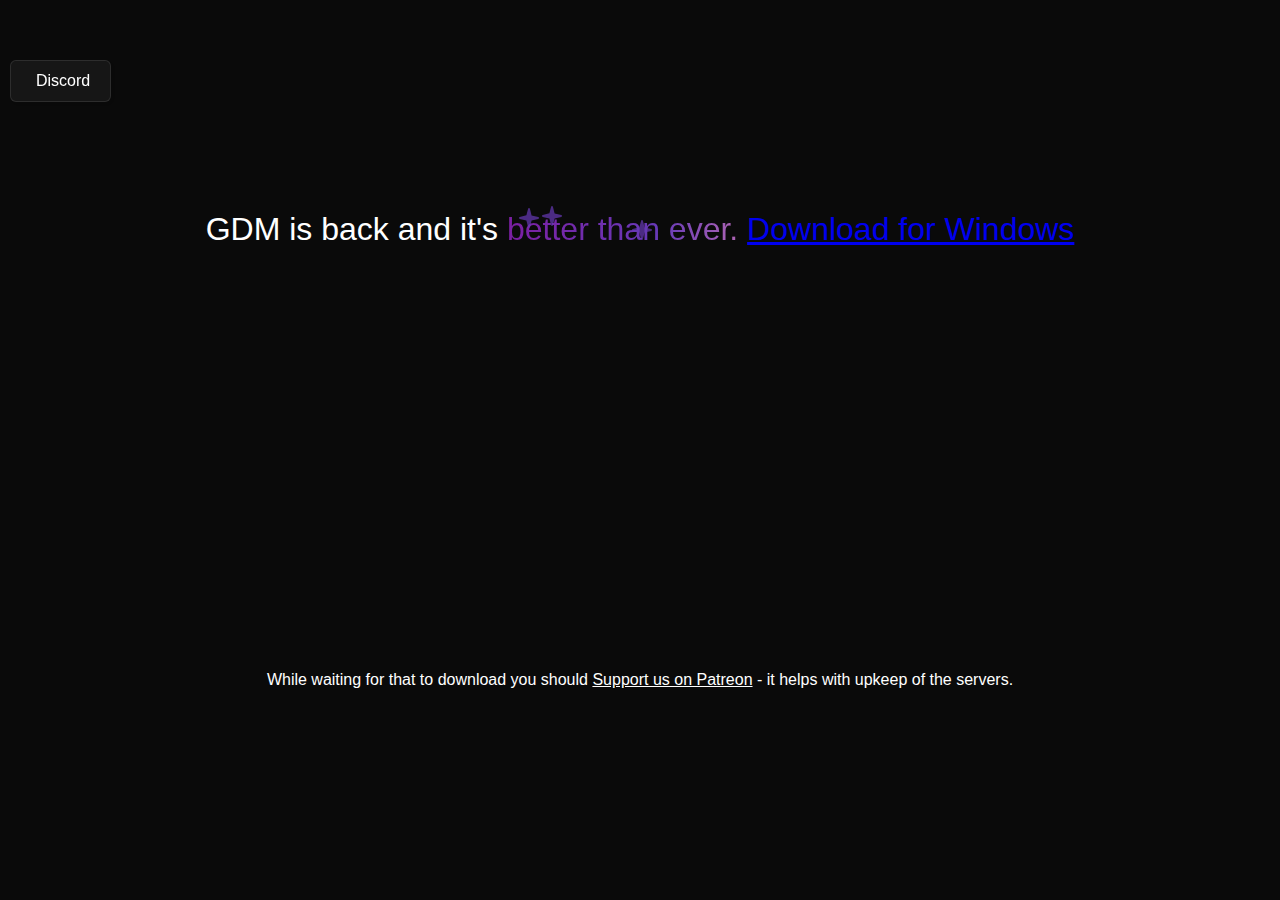
==== index.html @ 4e3f615c "added meta stuff" ====
<!DOCTYPE html>
<html lang="en-us">
  <head>
     <meta charset="UTF-8">
  <meta name="description" content="The official website of Geometry Dash Multiplayer.">
  <meta name="keywords" content="gd, geometry dash, geometry, dash, geometry dash multiplayer, gdm, gd multiplayer, multiplayer">
  <meta name="author" content="Geometry Dash Multiplayer">
  <meta name="viewport" content="width=device-width, initial-scale=1.0">
    <title>Geometry Dash Multiplayer</title>
    <style>
      :root {  
  --purple: rgb(123, 31, 162);
  --violet: rgb(103, 58, 183);
  --pink: rgb(244, 143, 177);
}

@keyframes background-pan {
  from {
    background-position: 0% center;
  }
  
  to {
    background-position: -200% center;
  }
}

@keyframes scale {
  from, to {
    transform: scale(0);
  }
  
  50% {
    transform: scale(1);
  }
}

@keyframes rotate {
  from {
    transform: rotate(0deg);
  }
  
  to {
    transform: rotate(180deg);
  }
}

body {
  background-color: rgb(10, 10, 10);
  display: grid;
  height: 100vh;
  margin: 0px;
  overflow: hidden;
  place-items: center;
}

h1 {
  color: white;
  font-family: "Rubik", sans-serif;
  font-size: clamp(2em, 2vw, 4em);
  font-weight: 400;
  margin: 0px;
  padding: 20px;
  text-align: center;
}
h2 {
  color: white;
  font-family: "Rubik", sans-serif;
  font-size: clamp(1em, 1vw, 2em);
  font-weight: 400;
  margin: 0px;
  padding: 20px;
  text-align: center;
}
h1 > .magic {
  display: inline-block;
  position: relative;
}

h1 > .magic > .magic-star {
  --size: clamp(20px, 1.5vw, 30px);
  
  animation: scale 700ms ease forwards;
  display: block;
  height: var(--size);
  left: var(--star-left);
  position: absolute;
  top: var(--star-top);
  width: var(--size);
}

h1 > .magic > .magic-star > svg {
  animation: rotate 1000ms linear infinite;
  display: block;
  opacity: 0.7;
}

h1 > .magic > .magic-star > svg > path {
  fill: var(--violet);
}

h1 > .magic > .magic-text {
  animation: background-pan 3s linear infinite;
  background: linear-gradient(
    to right,
    var(--purple),
    var(--violet),
    var(--pink),
    var(--purple)
  );
  background-size: 200%;
  -webkit-background-clip: text;
  -webkit-text-fill-color: transparent;
  white-space: nowrap;
}

/* -- YouTube Link Styles -- */

#source-link {
  top: 60px;
}

#source-link > i {
  color: rgb(94, 106, 210);
}

#yt-link {  
  top: 10px;
}

#yt-link > i {
  color: rgb(239, 83, 80);
}

.meta-link {
  align-items: center;
  backdrop-filter: blur(3px);
  background-color: rgba(255, 255, 255, 0.05);
  border: 1px solid rgba(255, 255, 255, 0.1);
  border-radius: 6px;
  box-shadow: 2px 2px 2px rgba(0, 0, 0, 0.1);
  cursor: pointer;  
  display: inline-flex;
  gap: 5px;
  left: 10px;
  padding: 10px 20px;
  position: fixed;
  text-decoration: none;
  transition: background-color 600ms, border-color 600ms;
  z-index: 10000;
}

.meta-link:hover {
  background-color: rgba(255, 255, 255, 0.1);
  border: 1px solid rgba(255, 255, 255, 0.2);
}

.meta-link > i, .meta-link > span {
  height: 20px;
  line-height: 20px;
}

.meta-link > span {
  color: white;
  font-family: "Rubik", sans-serif;
  transition: color 600ms;
}
    </style>
  </head>
  <body>
    <h1>
  GDM is back and it's
  <span class="magic">
    <span class="magic-star">
      <svg viewBox="0 0 512 512">
      <path d="M512 255.1c0 11.34-7.406 20.86-18.44 23.64l-171.3 42.78l-42.78 171.1C276.7 504.6 267.2 512 255.9 512s-20.84-7.406-23.62-18.44l-42.66-171.2L18.47 279.6C7.406 276.8 0 267.3 0 255.1c0-11.34 7.406-20.83 18.44-23.61l171.2-42.78l42.78-171.1C235.2 7.406 244.7 0 256 0s20.84 7.406 23.62 18.44l42.78 171.2l171.2 42.78C504.6 235.2 512 244.6 512 255.1z" />
      </svg>
    </span>
    <span class="magic-star">
      <svg viewBox="0 0 512 512">
      <path d="M512 255.1c0 11.34-7.406 20.86-18.44 23.64l-171.3 42.78l-42.78 171.1C276.7 504.6 267.2 512 255.9 512s-20.84-7.406-23.62-18.44l-42.66-171.2L18.47 279.6C7.406 276.8 0 267.3 0 255.1c0-11.34 7.406-20.83 18.44-23.61l171.2-42.78l42.78-171.1C235.2 7.406 244.7 0 256 0s20.84 7.406 23.62 18.44l42.78 171.2l171.2 42.78C504.6 235.2 512 244.6 512 255.1z" />
      </svg>
    </span>
    <span class="magic-star">
      <svg viewBox="0 0 512 512">
      <path d="M512 255.1c0 11.34-7.406 20.86-18.44 23.64l-171.3 42.78l-42.78 171.1C276.7 504.6 267.2 512 255.9 512s-20.84-7.406-23.62-18.44l-42.66-171.2L18.47 279.6C7.406 276.8 0 267.3 0 255.1c0-11.34 7.406-20.83 18.44-23.61l171.2-42.78l42.78-171.1C235.2 7.406 244.7 0 256 0s20.84 7.406 23.62 18.44l42.78 171.2l171.2 42.78C504.6 235.2 512 244.6 512 255.1z" />
      </svg>
    </span>
    <span class="magic-text">better than ever.</span>
  </span>
      <a href="https://github.com/disnos9/gdm-website/releases/download/LATEST/GeometryDashMultiplayer_Updated.zip">Download for Windows</a>
    </h1>
    <h2>While waiting for that to download you should <a style="color:white;text-decoration:underline;" href="https://www.patreon.com/GDMservers">Support us on Patreon</a> - it helps with upkeep of the servers.</h2>
    <a id="source-link" class="meta-link" href="https://discord.gg/gdm" target="_blank">
  <i class="fa-solid fa-link"></i>
  <span class="roboto-mono">Discord</span>
</a>
<body>
  <script>
    let index = 0,
    interval = 1000;

const rand = (min, max) => 
  Math.floor(Math.random() * (max - min + 1)) + min;

const animate = star => {
  star.style.setProperty("--star-left", `${rand(-10, 100)}%`);
  star.style.setProperty("--star-top", `${rand(-40, 80)}%`);

  star.style.animation = "none";
  star.offsetHeight;
  star.style.animation = "";
}

for(const star of document.getElementsByClassName("magic-star")) {
  setTimeout(() => {
    animate(star);
    
    setInterval(() => animate(star), 1000);
  }, index++ * (interval / 3))
}

/* -- ↓↓↓ If you want the sparkle effect to only occur on hover, replace lines 16 and on with this code ↓↓↓ -- */

// let timeouts = [],
//     intervals = [];

// const magic = document.querySelector(".magic");

// magic.onmouseenter = () => {
//   let index = 1;
  
//   for(const star of document.getElementsByClassName("magic-star")) {
//     timeouts.push(setTimeout(() => {  
//       animate(star);
      
//       intervals.push(setInterval(() => animate(star), 1000));
//     }, index++ * 300));
//   };
// }

// magic.onmouseleave = onMouseLeave = () => {
//   for(const t of timeouts) clearTimeout(t);  
//   for(const i of intervals) clearInterval(i);
  
//   timeouts = [];
//   intervals = [];
// }
  </script>
</html>
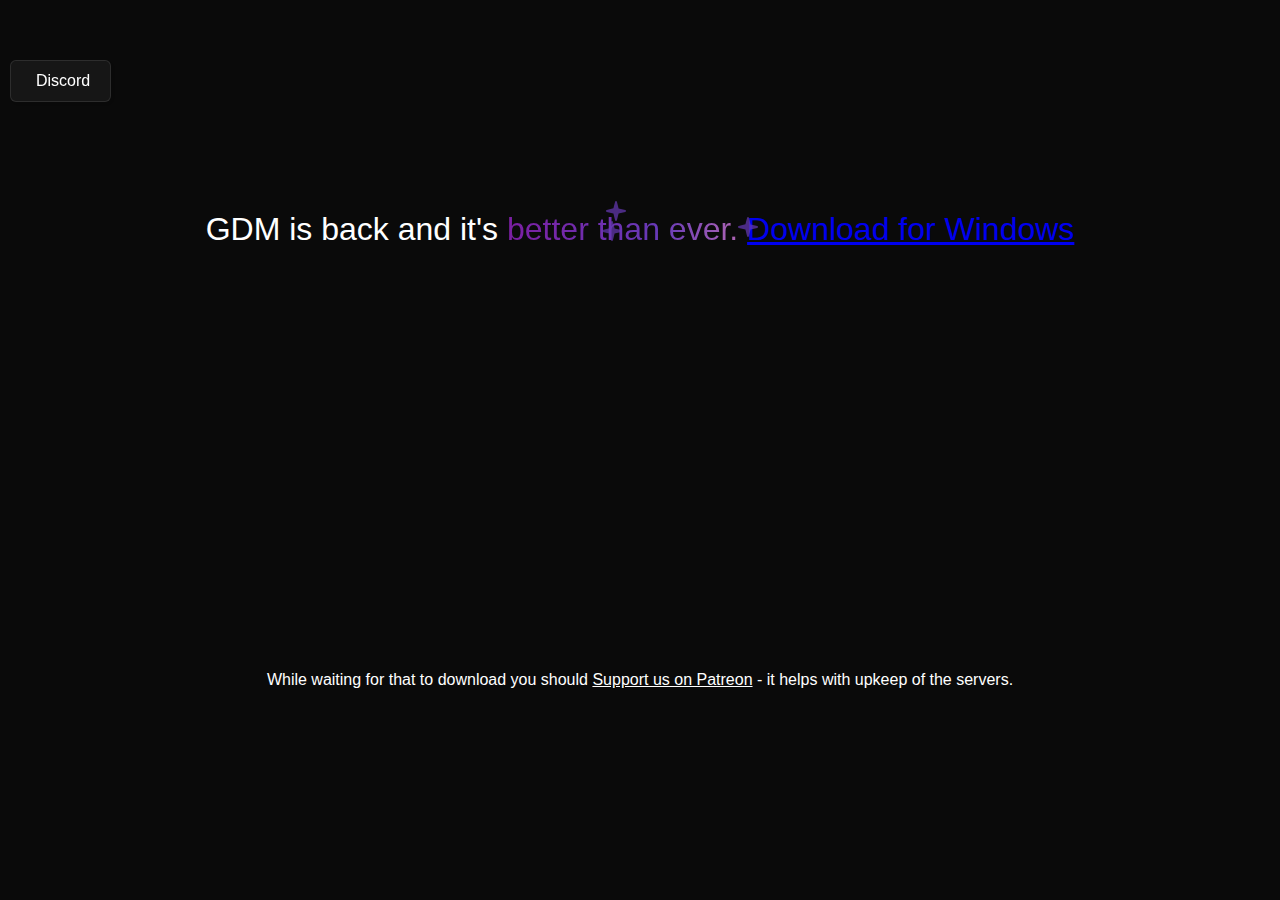
==== commit 16cfb2ec: "change from en-us to en" ====
--- a/index.html
+++ b/index.html
@@ -1,5 +1,5 @@
 <!DOCTYPE html>
-<html lang="en-us">
+<html lang="en">
   <head>
      <meta charset="UTF-8">
   <meta name="description" content="The official website of Geometry Dash Multiplayer.">
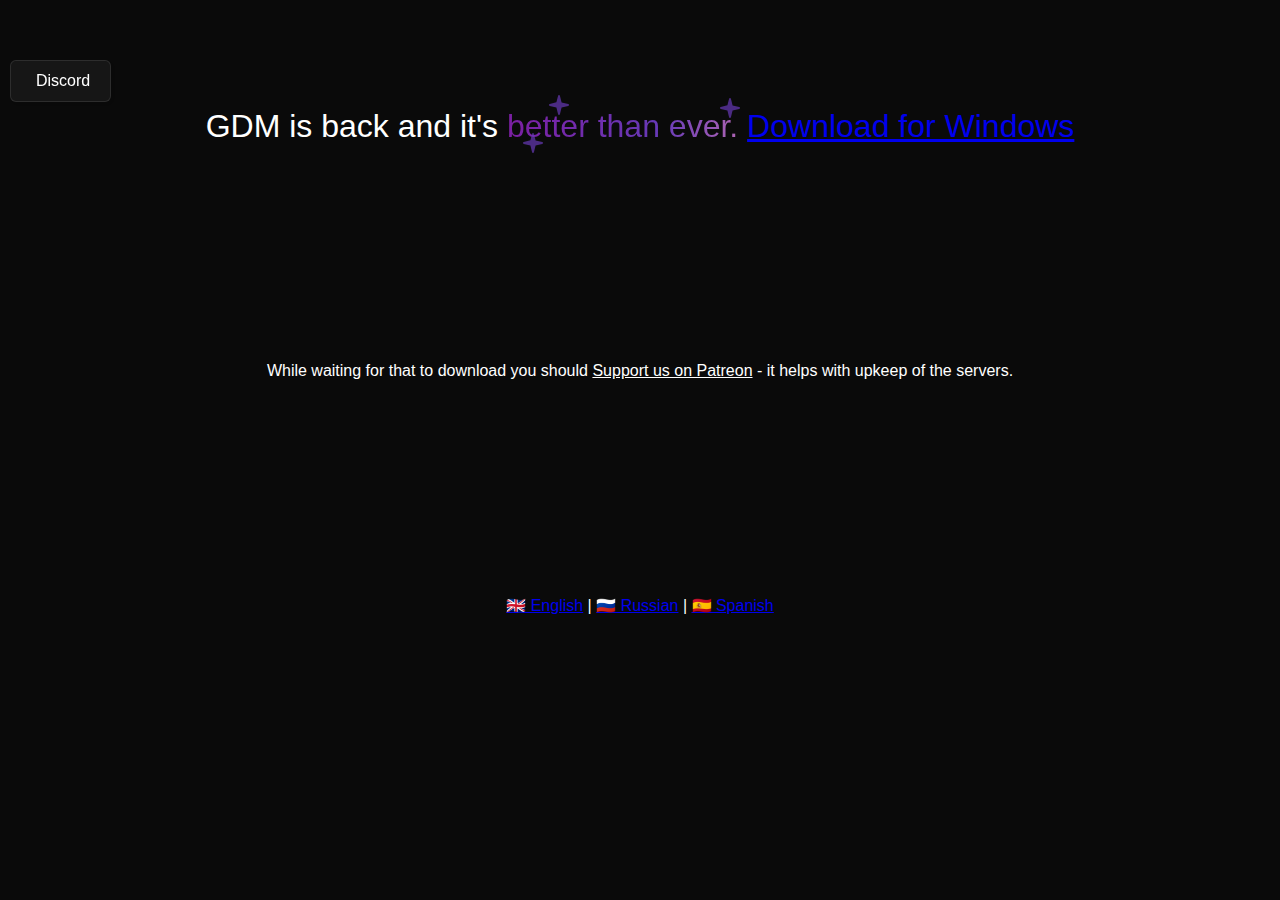
==== commit bcd9fb82: "Added languages" ====
--- a/index.html
+++ b/index.html
@@ -8,6 +8,13 @@
   <meta name="viewport" content="width=device-width, initial-scale=1.0">
     <title>Geometry Dash Multiplayer</title>
     <style>
+      .lang {
+font-color: white;
+}
+.lang a {
+text-decoration: underline;
+}
+      
       :root {  
   --purple: rgb(123, 31, 162);
   --violet: rgb(103, 58, 183);
@@ -190,6 +197,9 @@
       <a href="https://github.com/disnos9/gdm-website/releases/download/LATEST/GeometryDashMultiplayer_Updated.zip">Download for Windows</a>
     </h1>
     <h2>While waiting for that to download you should <a style="color:white;text-decoration:underline;" href="https://www.patreon.com/GDMservers">Support us on Patreon</a> - it helps with upkeep of the servers.</h2>
+<div class="lang">
+<h2><a href="index.html">🇬🇧 English</a> | <a href="index-ru.html">🇷🇺 Russian</a> | <a href="index-es.html">🇪🇸 Spanish</h2>
+                                           </div>
     <a id="source-link" class="meta-link" href="https://discord.gg/gdm" target="_blank">
   <i class="fa-solid fa-link"></i>
   <span class="roboto-mono">Discord</span>
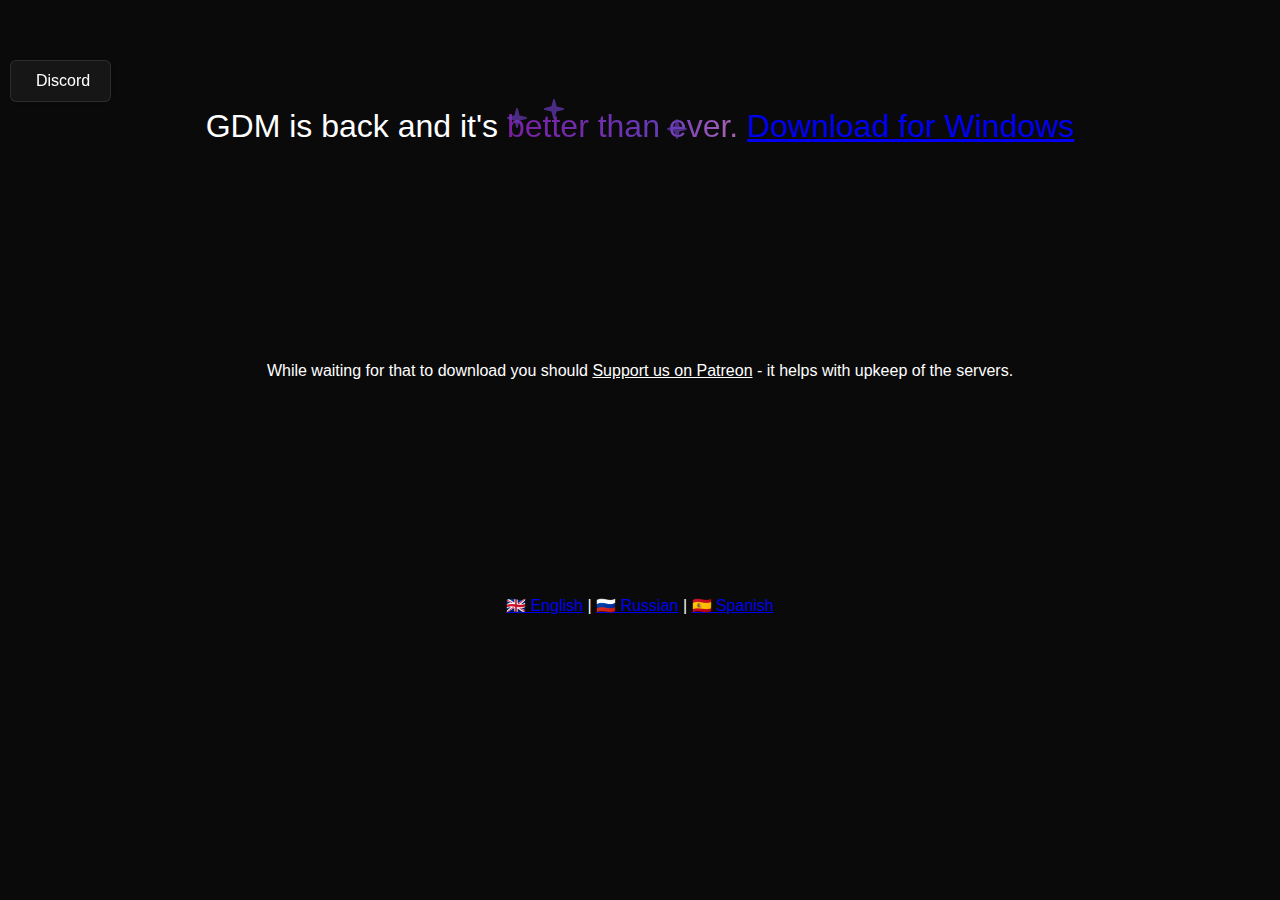
==== commit f704f3f3: "added English to title" ====
--- a/index.html
+++ b/index.html
@@ -6,7 +6,7 @@
   <meta name="keywords" content="gd, geometry dash, geometry, dash, geometry dash multiplayer, gdm, gd multiplayer, multiplayer">
   <meta name="author" content="Geometry Dash Multiplayer">
   <meta name="viewport" content="width=device-width, initial-scale=1.0">
-    <title>Geometry Dash Multiplayer</title>
+    <title>Geometry Dash Multiplayer - English</title>
     <style>
       .lang {
 font-color: white;
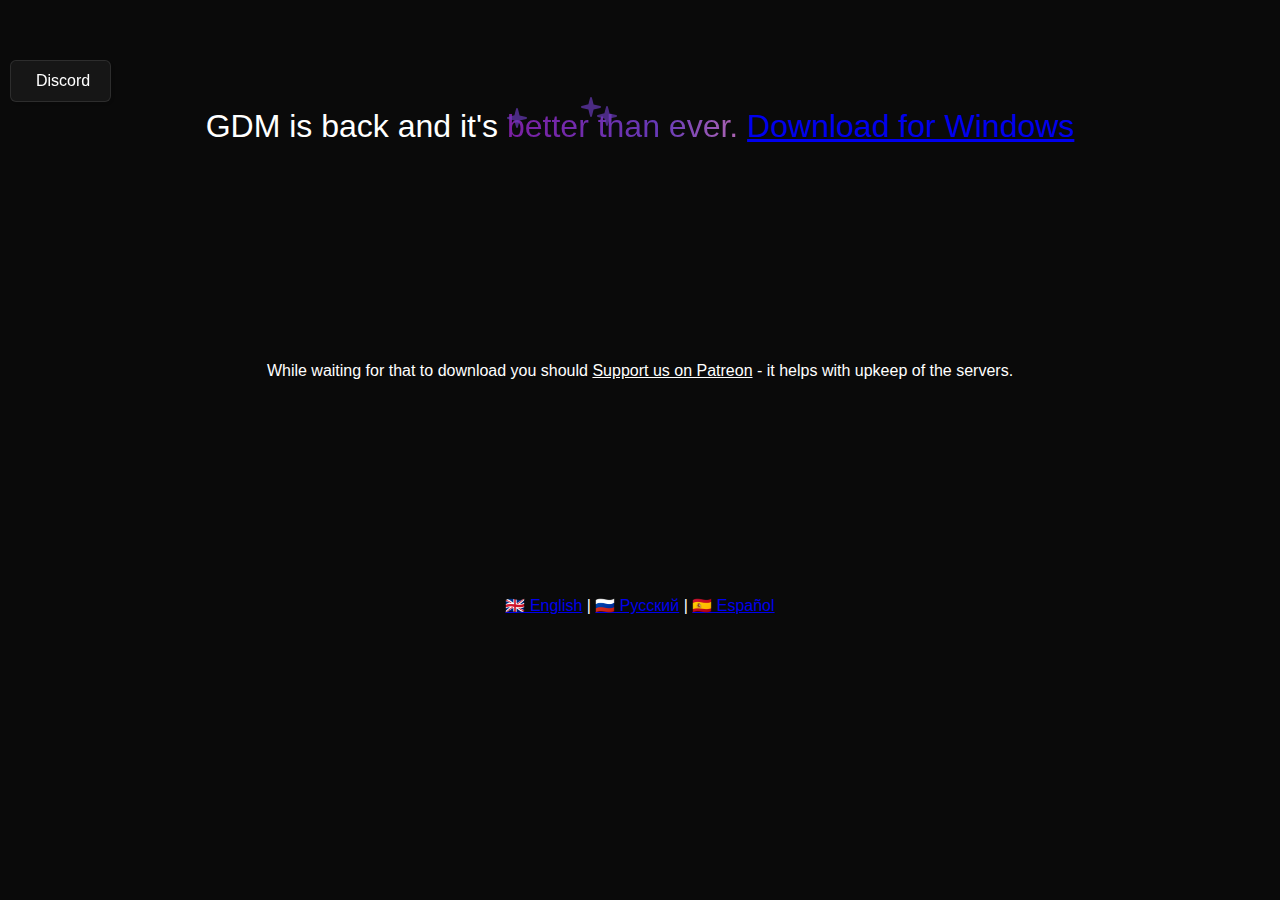
==== commit e5ef6d11: "Language selector" ====
--- a/index.html
+++ b/index.html
@@ -8,12 +8,6 @@
   <meta name="viewport" content="width=device-width, initial-scale=1.0">
     <title>Geometry Dash Multiplayer - English</title>
     <style>
-      .lang {
-font-color: white;
-}
-.lang a {
-text-decoration: underline;
-}
       
       :root {  
   --purple: rgb(123, 31, 162);
@@ -197,8 +191,16 @@
       <a href="https://github.com/disnos9/gdm-website/releases/download/LATEST/GeometryDashMultiplayer_Updated.zip">Download for Windows</a>
     </h1>
     <h2>While waiting for that to download you should <a style="color:white;text-decoration:underline;" href="https://www.patreon.com/GDMservers">Support us on Patreon</a> - it helps with upkeep of the servers.</h2>
+<style>
+.lang {
+font-color: white;
+}
+.lang a {
+text-decoration: underline;
+}
+</style>
 <div class="lang">
-<h2><a href="index.html">🇬🇧 English</a> | <a href="index-ru.html">🇷🇺 Russian</a> | <a href="index-es.html">🇪🇸 Spanish</h2>
+<h2><a href="index.html">🇬🇧 English</a> | <a href="index-ru.html">🇷🇺 Русский</a> | <a href="index-es.html">🇪🇸 Español</h2>
                                            </div>
     <a id="source-link" class="meta-link" href="https://discord.gg/gdm" target="_blank">
   <i class="fa-solid fa-link"></i>
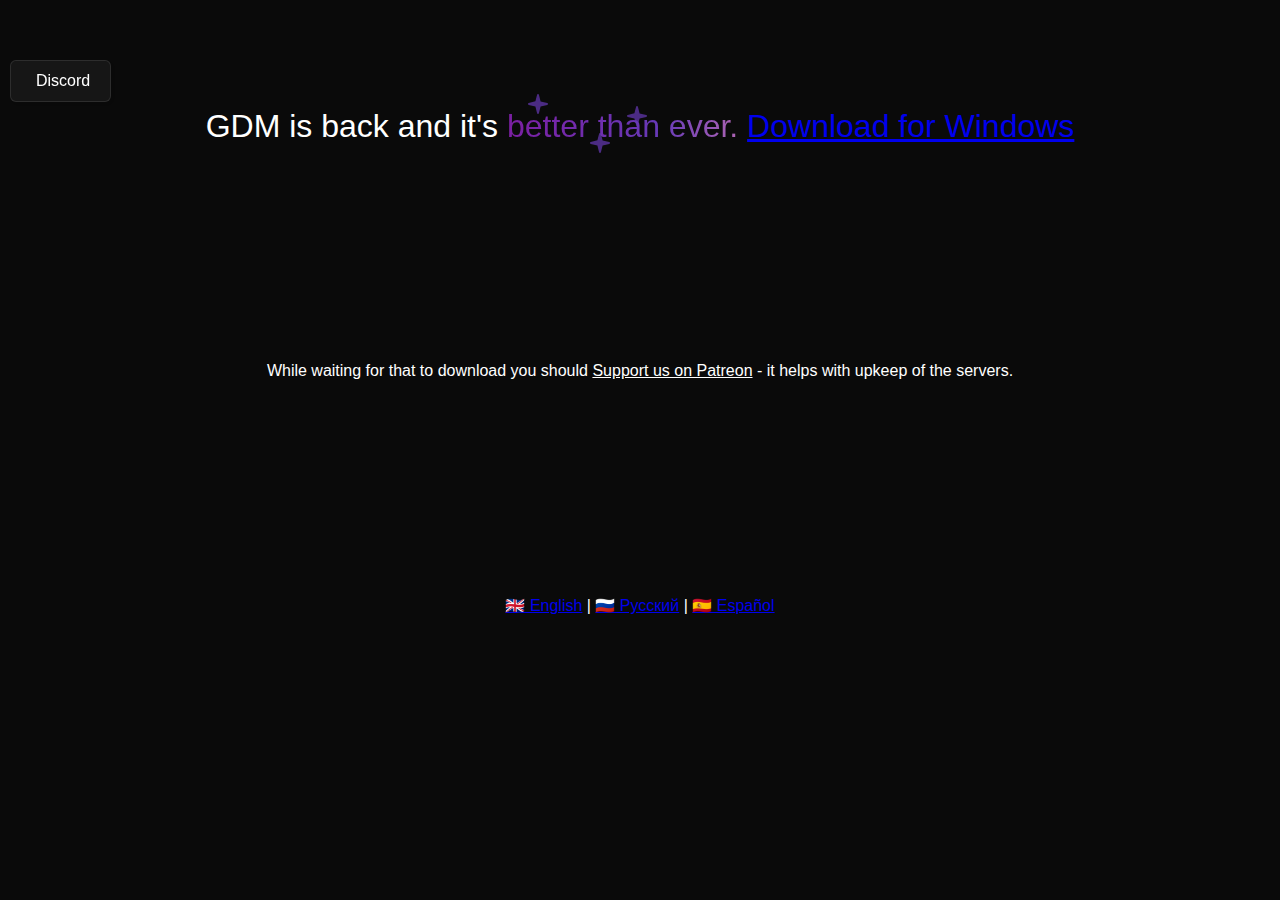
==== commit 17abdd49: "GDM logo" ====
--- a/index.html
+++ b/index.html
@@ -6,6 +6,7 @@
   <meta name="keywords" content="gd, geometry dash, geometry, dash, geometry dash multiplayer, gdm, gd multiplayer, multiplayer">
   <meta name="author" content="Geometry Dash Multiplayer">
   <meta name="viewport" content="width=device-width, initial-scale=1.0">
+    <link rel="icon" type="image/x-icon" href="gdm logo.ico">
     <title>Geometry Dash Multiplayer - English</title>
     <style>
       
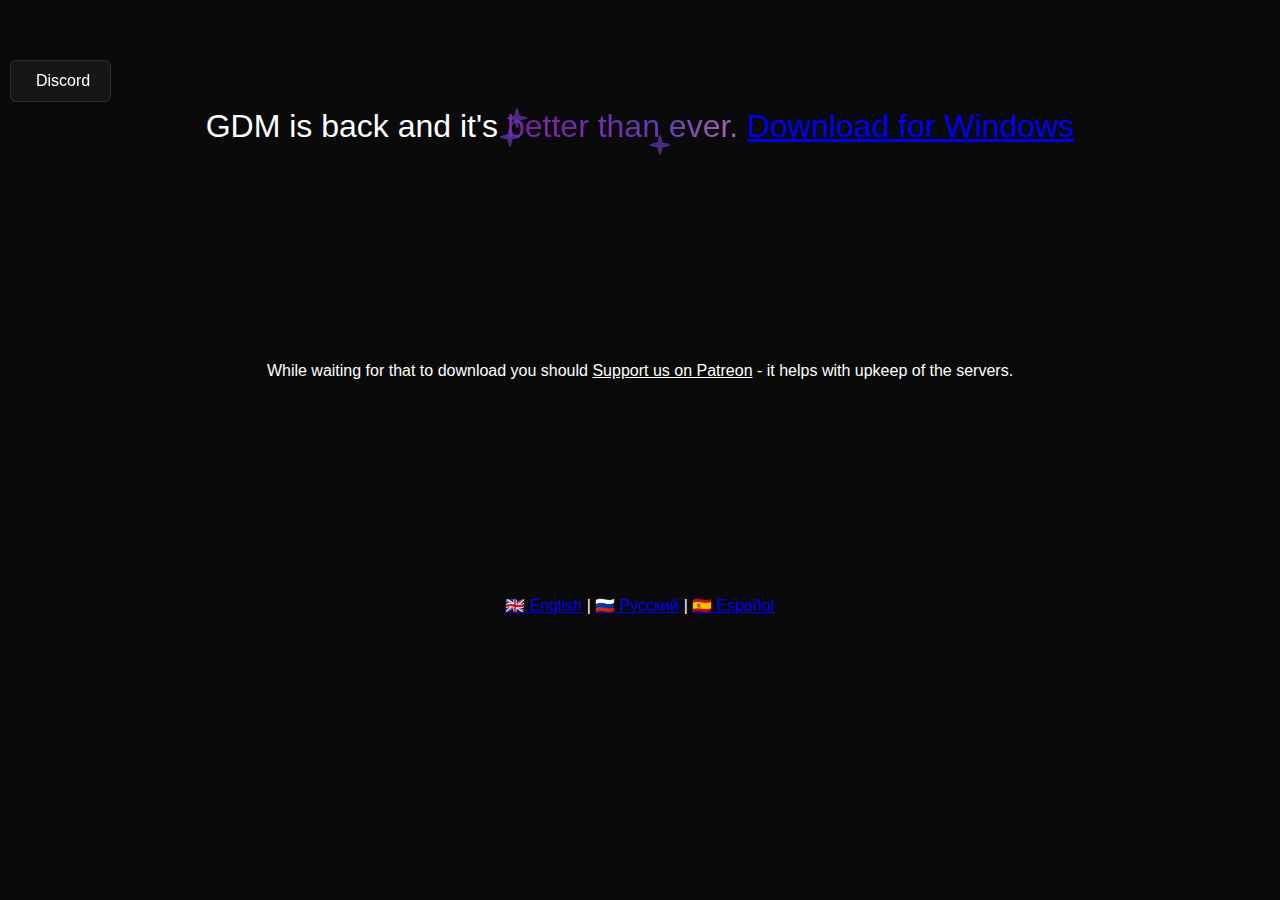
==== commit a21a3b3a: "fixed the indentation and moved the css and js" ====
--- a/index.html
+++ b/index.html
@@ -1,262 +1,61 @@
 <!DOCTYPE html>
 <html lang="en">
-  <head>
-     <meta charset="UTF-8">
-  <meta name="description" content="The official website of Geometry Dash Multiplayer.">
-  <meta name="keywords" content="gd, geometry dash, geometry, dash, geometry dash multiplayer, gdm, gd multiplayer, multiplayer">
-  <meta name="author" content="Geometry Dash Multiplayer">
-  <meta name="viewport" content="width=device-width, initial-scale=1.0">
-    <link rel="icon" type="image/x-icon" href="gdm logo.ico">
-    <title>Geometry Dash Multiplayer - English</title>
-    <style>
-      
-      :root {  
-  --purple: rgb(123, 31, 162);
-  --violet: rgb(103, 58, 183);
-  --pink: rgb(244, 143, 177);
-}
+	<head>
+		<meta charset="UTF-8">
+		<meta name="description" content="The official website of Geometry Dash Multiplayer.">
+		<meta name="keywords" content="gd, geometry dash, geometry, dash, geometry dash multiplayer, gdm, gd multiplayer, multiplayer">
+		<meta name="author" content="Geometry Dash Multiplayer">
+		<meta name="viewport" content="width=device-width, initial-scale=1.0">
+		<link rel="icon" type="image/x-icon" href="gdm logo.ico">
+		<link rel="stylesheet" href="style.css" />
+		<title>Geometry Dash Multiplayer - English</title>
+	</head>
+	<body>
+		<h1>
 
-@keyframes background-pan {
-  from {
-    background-position: 0% center;
-  }
-  
-  to {
-    background-position: -200% center;
-  }
-}
+			GDM is back and it's
+			
+			<span class="magic">
+				<span class="magic-star">
+					<svg viewBox="0 0 512 512">
+						<path d="M512 255.1c0 11.34-7.406 20.86-18.44 23.64l-171.3 42.78l-42.78 171.1C276.7 504.6 267.2 512 255.9 512s-20.84-7.406-23.62-18.44l-42.66-171.2L18.47 279.6C7.406 276.8 0 267.3 0 255.1c0-11.34 7.406-20.83 18.44-23.61l171.2-42.78l42.78-171.1C235.2 7.406 244.7 0 256 0s20.84 7.406 23.62 18.44l42.78 171.2l171.2 42.78C504.6 235.2 512 244.6 512 255.1z" />
+					</svg>
+				</span>
+				
+				<span class="magic-star">
+					<svg viewBox="0 0 512 512">
+						<path d="M512 255.1c0 11.34-7.406 20.86-18.44 23.64l-171.3 42.78l-42.78 171.1C276.7 504.6 267.2 512 255.9 512s-20.84-7.406-23.62-18.44l-42.66-171.2L18.47 279.6C7.406 276.8 0 267.3 0 255.1c0-11.34 7.406-20.83 18.44-23.61l171.2-42.78l42.78-171.1C235.2 7.406 244.7 0 256 0s20.84 7.406 23.62 18.44l42.78 171.2l171.2 42.78C504.6 235.2 512 244.6 512 255.1z" />
+					</svg>
+				</span>
+				
+				<span class="magic-star">
+					<svg viewBox="0 0 512 512">
+						<path d="M512 255.1c0 11.34-7.406 20.86-18.44 23.64l-171.3 42.78l-42.78 171.1C276.7 504.6 267.2 512 255.9 512s-20.84-7.406-23.62-18.44l-42.66-171.2L18.47 279.6C7.406 276.8 0 267.3 0 255.1c0-11.34 7.406-20.83 18.44-23.61l171.2-42.78l42.78-171.1C235.2 7.406 244.7 0 256 0s20.84 7.406 23.62 18.44l42.78 171.2l171.2 42.78C504.6 235.2 512 244.6 512 255.1z" />
+					</svg>
+				</span>
+				
+				<span class="magic-text">better than ever.</span>
 
-@keyframes scale {
-  from, to {
-    transform: scale(0);
-  }
-  
-  50% {
-    transform: scale(1);
-  }
-}
+			</span>
 
-@keyframes rotate {
-  from {
-    transform: rotate(0deg);
-  }
-  
-  to {
-    transform: rotate(180deg);
-  }
-}
+			<a href="https://github.com/disnos9/gdm-website/releases/download/LATEST/GeometryDashMultiplayer_Updated.zip">Download for Windows</a>
 
-body {
-  background-color: rgb(10, 10, 10);
-  display: grid;
-  height: 100vh;
-  margin: 0px;
-  overflow: hidden;
-  place-items: center;
-}
+		</h1>
+		
+		<h2>While waiting for that to download you should <a style="color:white;text-decoration:underline;" href="https://www.patreon.com/GDMservers">Support us on Patreon</a> - it helps with upkeep of the servers.</h2>
 
-h1 {
-  color: white;
-  font-family: "Rubik", sans-serif;
-  font-size: clamp(2em, 2vw, 4em);
-  font-weight: 400;
-  margin: 0px;
-  padding: 20px;
-  text-align: center;
-}
-h2 {
-  color: white;
-  font-family: "Rubik", sans-serif;
-  font-size: clamp(1em, 1vw, 2em);
-  font-weight: 400;
-  margin: 0px;
-  padding: 20px;
-  text-align: center;
-}
-h1 > .magic {
-  display: inline-block;
-  position: relative;
-}
+		<div class="lang">
+			<h2><a href="index.html">🇬🇧 English</a> | <a href="index-ru.html">🇷🇺 Русский</a> | <a href="index-es.html">🇪🇸 Español</h2>
+		</div>
 
-h1 > .magic > .magic-star {
-  --size: clamp(20px, 1.5vw, 30px);
-  
-  animation: scale 700ms ease forwards;
-  display: block;
-  height: var(--size);
-  left: var(--star-left);
-  position: absolute;
-  top: var(--star-top);
-  width: var(--size);
-}
+		<a id="source-link" class="meta-link" href="https://discord.gg/gdm" target="_blank">
+			<i class="fa-solid fa-link"></i>
+			<span class="roboto-mono">Discord</span>
+		</a>
 
-h1 > .magic > .magic-star > svg {
-  animation: rotate 1000ms linear infinite;
-  display: block;
-  opacity: 0.7;
-}
+	</body>
 
-h1 > .magic > .magic-star > svg > path {
-  fill: var(--violet);
-}
-
-h1 > .magic > .magic-text {
-  animation: background-pan 3s linear infinite;
-  background: linear-gradient(
-    to right,
-    var(--purple),
-    var(--violet),
-    var(--pink),
-    var(--purple)
-  );
-  background-size: 200%;
-  -webkit-background-clip: text;
-  -webkit-text-fill-color: transparent;
-  white-space: nowrap;
-}
-
-/* -- YouTube Link Styles -- */
-
-#source-link {
-  top: 60px;
-}
-
-#source-link > i {
-  color: rgb(94, 106, 210);
-}
-
-#yt-link {  
-  top: 10px;
-}
-
-#yt-link > i {
-  color: rgb(239, 83, 80);
-}
-
-.meta-link {
-  align-items: center;
-  backdrop-filter: blur(3px);
-  background-color: rgba(255, 255, 255, 0.05);
-  border: 1px solid rgba(255, 255, 255, 0.1);
-  border-radius: 6px;
-  box-shadow: 2px 2px 2px rgba(0, 0, 0, 0.1);
-  cursor: pointer;  
-  display: inline-flex;
-  gap: 5px;
-  left: 10px;
-  padding: 10px 20px;
-  position: fixed;
-  text-decoration: none;
-  transition: background-color 600ms, border-color 600ms;
-  z-index: 10000;
-}
-
-.meta-link:hover {
-  background-color: rgba(255, 255, 255, 0.1);
-  border: 1px solid rgba(255, 255, 255, 0.2);
-}
-
-.meta-link > i, .meta-link > span {
-  height: 20px;
-  line-height: 20px;
-}
-
-.meta-link > span {
-  color: white;
-  font-family: "Rubik", sans-serif;
-  transition: color 600ms;
-}
-    </style>
-  </head>
-  <body>
-    <h1>
-  GDM is back and it's
-  <span class="magic">
-    <span class="magic-star">
-      <svg viewBox="0 0 512 512">
-      <path d="M512 255.1c0 11.34-7.406 20.86-18.44 23.64l-171.3 42.78l-42.78 171.1C276.7 504.6 267.2 512 255.9 512s-20.84-7.406-23.62-18.44l-42.66-171.2L18.47 279.6C7.406 276.8 0 267.3 0 255.1c0-11.34 7.406-20.83 18.44-23.61l171.2-42.78l42.78-171.1C235.2 7.406 244.7 0 256 0s20.84 7.406 23.62 18.44l42.78 171.2l171.2 42.78C504.6 235.2 512 244.6 512 255.1z" />
-      </svg>
-    </span>
-    <span class="magic-star">
-      <svg viewBox="0 0 512 512">
-      <path d="M512 255.1c0 11.34-7.406 20.86-18.44 23.64l-171.3 42.78l-42.78 171.1C276.7 504.6 267.2 512 255.9 512s-20.84-7.406-23.62-18.44l-42.66-171.2L18.47 279.6C7.406 276.8 0 267.3 0 255.1c0-11.34 7.406-20.83 18.44-23.61l171.2-42.78l42.78-171.1C235.2 7.406 244.7 0 256 0s20.84 7.406 23.62 18.44l42.78 171.2l171.2 42.78C504.6 235.2 512 244.6 512 255.1z" />
-      </svg>
-    </span>
-    <span class="magic-star">
-      <svg viewBox="0 0 512 512">
-      <path d="M512 255.1c0 11.34-7.406 20.86-18.44 23.64l-171.3 42.78l-42.78 171.1C276.7 504.6 267.2 512 255.9 512s-20.84-7.406-23.62-18.44l-42.66-171.2L18.47 279.6C7.406 276.8 0 267.3 0 255.1c0-11.34 7.406-20.83 18.44-23.61l171.2-42.78l42.78-171.1C235.2 7.406 244.7 0 256 0s20.84 7.406 23.62 18.44l42.78 171.2l171.2 42.78C504.6 235.2 512 244.6 512 255.1z" />
-      </svg>
-    </span>
-    <span class="magic-text">better than ever.</span>
-  </span>
-      <a href="https://github.com/disnos9/gdm-website/releases/download/LATEST/GeometryDashMultiplayer_Updated.zip">Download for Windows</a>
-    </h1>
-    <h2>While waiting for that to download you should <a style="color:white;text-decoration:underline;" href="https://www.patreon.com/GDMservers">Support us on Patreon</a> - it helps with upkeep of the servers.</h2>
-<style>
-.lang {
-font-color: white;
-}
-.lang a {
-text-decoration: underline;
-}
-</style>
-<div class="lang">
-<h2><a href="index.html">🇬🇧 English</a> | <a href="index-ru.html">🇷🇺 Русский</a> | <a href="index-es.html">🇪🇸 Español</h2>
-                                           </div>
-    <a id="source-link" class="meta-link" href="https://discord.gg/gdm" target="_blank">
-  <i class="fa-solid fa-link"></i>
-  <span class="roboto-mono">Discord</span>
-</a>
-<body>
-  <script>
-    let index = 0,
-    interval = 1000;
-
-const rand = (min, max) => 
-  Math.floor(Math.random() * (max - min + 1)) + min;
-
-const animate = star => {
-  star.style.setProperty("--star-left", `${rand(-10, 100)}%`);
-  star.style.setProperty("--star-top", `${rand(-40, 80)}%`);
-
-  star.style.animation = "none";
-  star.offsetHeight;
-  star.style.animation = "";
-}
-
-for(const star of document.getElementsByClassName("magic-star")) {
-  setTimeout(() => {
-    animate(star);
-    
-    setInterval(() => animate(star), 1000);
-  }, index++ * (interval / 3))
-}
-
-/* -- ↓↓↓ If you want the sparkle effect to only occur on hover, replace lines 16 and on with this code ↓↓↓ -- */
-
-// let timeouts = [],
-//     intervals = [];
-
-// const magic = document.querySelector(".magic");
-
-// magic.onmouseenter = () => {
-//   let index = 1;
-  
-//   for(const star of document.getElementsByClassName("magic-star")) {
-//     timeouts.push(setTimeout(() => {  
-//       animate(star);
-      
-//       intervals.push(setInterval(() => animate(star), 1000));
-//     }, index++ * 300));
-//   };
-// }
-
-// magic.onmouseleave = onMouseLeave = () => {
-//   for(const t of timeouts) clearTimeout(t);  
-//   for(const i of intervals) clearInterval(i);
-  
-//   timeouts = [];
-//   intervals = [];
-// }
-  </script>
-</html>
+	<script src="sparkle.js">
+	</script>
+	
+</html>--- a/style.css
+++ b/style.css
@@ -0,0 +1,161 @@
+:root {  
+	--purple: rgb(123, 31, 162);
+	--violet: rgb(103, 58, 183);
+	--pink: rgb(244, 143, 177);
+}
+
+@keyframes background-pan {
+	from {
+		background-position: 0% center;
+	}
+	to {
+		background-position: -200% center;
+	}
+}
+
+@keyframes scale {
+	from, to {
+		transform: scale(0);
+	}
+	50% {
+	transform: scale(1);
+	}
+}
+
+@keyframes rotate {
+	from {
+		transform: rotate(0deg);
+	}
+	to {
+		transform: rotate(180deg);
+	}
+}
+
+body {
+	background-color: rgb(10, 10, 10);
+	display: grid;
+	height: 100vh;
+	margin: 0px;
+	overflow: hidden;
+	place-items: center;
+}
+
+h1 {
+	color: white;
+	font-family: "Rubik", sans-serif;
+	font-size: clamp(2em, 2vw, 4em);
+	font-weight: 400;
+	margin: 0px;
+	padding: 20px;
+	text-align: center;
+}
+
+h2 {
+	color: white;
+	font-family: "Rubik", sans-serif;
+	font-size: clamp(1em, 1vw, 2em);
+	font-weight: 400;
+	margin: 0px;
+	padding: 20px;
+	text-align: center;
+}
+
+h1 > .magic {
+	display: inline-block;
+	position: relative;
+}
+
+h1 > .magic > .magic-star {
+	--size: clamp(20px, 1.5vw, 30px);
+
+	animation: scale 700ms ease forwards;
+	display: block;
+	height: var(--size);
+	left: var(--star-left);
+	position: absolute;
+	top: var(--star-top);
+	width: var(--size);
+}
+
+h1 > .magic > .magic-star > svg {
+	animation: rotate 1000ms linear infinite;
+	display: block;
+	opacity: 0.7;
+}
+
+h1 > .magic > .magic-star > svg > path {
+	fill: var(--violet);
+}
+h1 > .magic > .magic-text {
+	animation: background-pan 3s linear infinite;
+	background: linear-gradient(
+	to right,
+	var(--purple),
+	var(--violet),
+	var(--pink),
+	var(--purple)
+	);
+	background-size: 200%;
+	-webkit-background-clip: text;
+	-webkit-text-fill-color: transparent;
+	white-space: nowrap;
+}
+
+/* -- YouTube Link Styles -- */
+
+#source-link {
+	top: 60px;
+}
+
+#source-link > i {
+	color: rgb(94, 106, 210);
+}
+
+#yt-link {  
+	top: 10px;
+}
+
+#yt-link > i {
+	color: rgb(239, 83, 80);
+}
+
+.meta-link {
+	align-items: center;
+	backdrop-filter: blur(3px);
+	background-color: rgba(255, 255, 255, 0.05);
+	border: 1px solid rgba(255, 255, 255, 0.1);
+	border-radius: 6px;
+	box-shadow: 2px 2px 2px rgba(0, 0, 0, 0.1);
+	cursor: pointer;  
+	display: inline-flex;
+	gap: 5px;
+	left: 10px;
+	padding: 10px 20px;
+	position: fixed;
+	text-decoration: none;
+	transition: background-color 600ms, border-color 600ms;
+	z-index: 10000;
+}
+
+.meta-link:hover {
+	background-color: rgba(255, 255, 255, 0.1);
+	border: 1px solid rgba(255, 255, 255, 0.2);
+}
+
+.meta-link > i, .meta-link > span {
+	height: 20px;
+	line-height: 20px;
+}
+
+.meta-link > span {
+	color: white;
+	font-family: "Rubik", sans-serif;
+	transition: color 600ms;
+}
+
+.lang {
+	font-color: white;
+}
+.lang a {
+	text-decoration: underline;
+}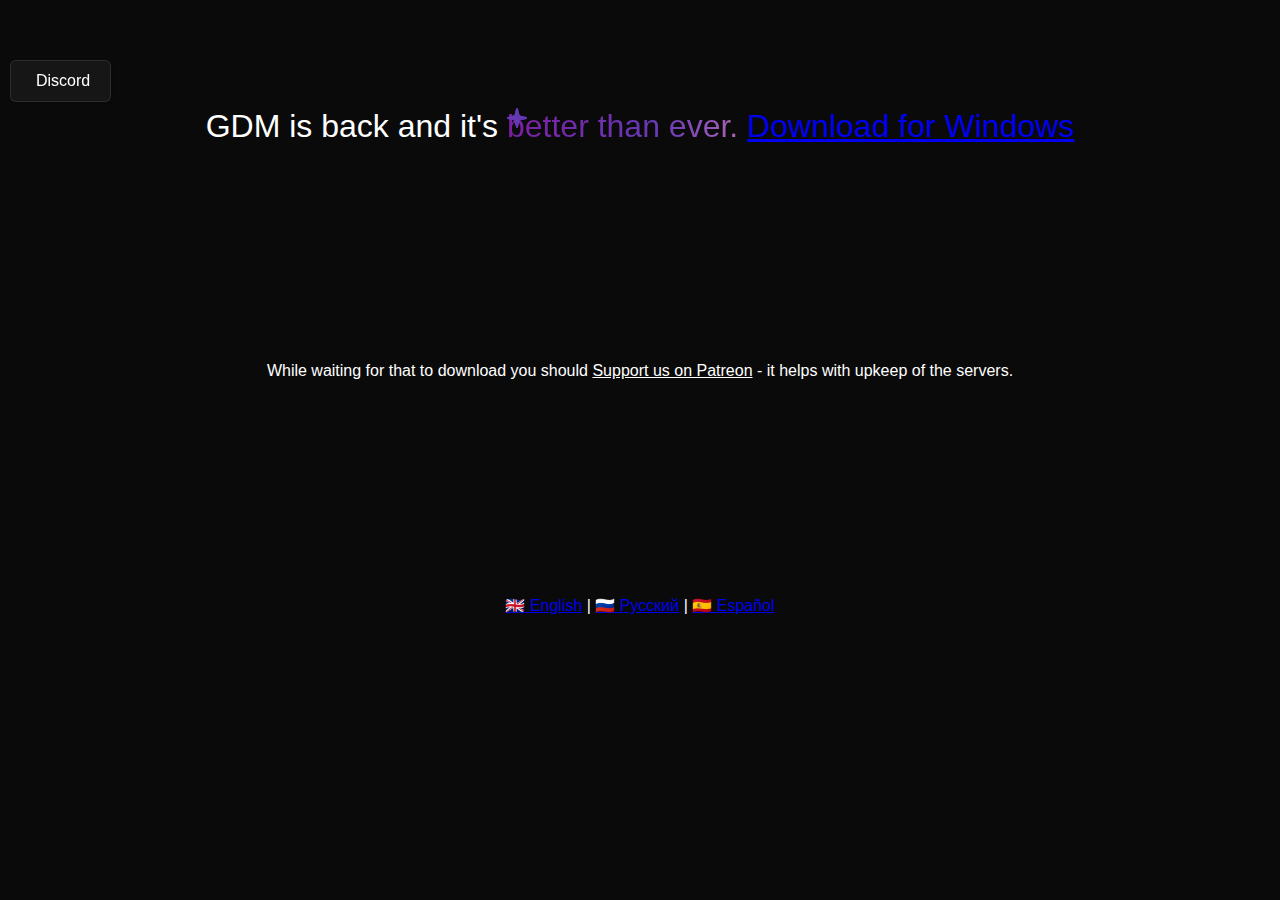
==== commit 616ff84e: "Update index.html" ====
--- a/index.html
+++ b/index.html
@@ -55,7 +55,7 @@
 
 	</body>
 
-	<script src="sparkle.js">
+	<script src="https://raw.githubusercontent.com/disnos9/gdm-website/main/sparkle.js">
 	</script>
 	
-</html>+</html>
